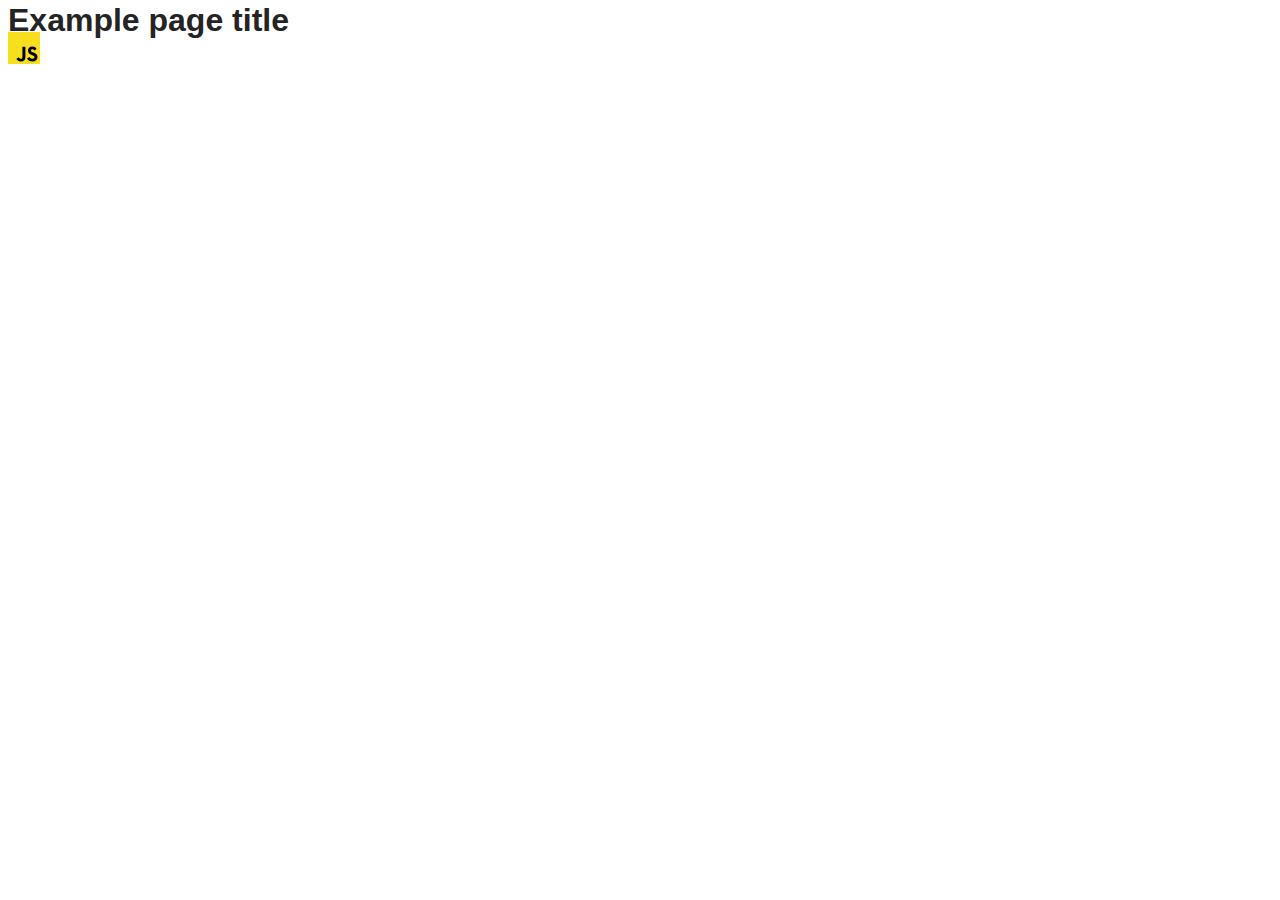
==== src/index.html @ e0f4affe "Initial commit" ====
<!DOCTYPE html>
<html lang="en">
  <head>
    <meta charset="UTF-8" />
    <link rel="icon" type="image/svg+xml" href="/favicon.svg" />
    <meta name="viewport" content="width=device-width, initial-scale=1.0" />
    <title>Vanilla App Template</title>
    <link rel="stylesheet" href="./css/styles.css" />
  </head>
  <body>
    <load ="partials/header.html" />

    <section>
      <h1>Example page title</h1>
      <!-- Path to images as from index.html file -->
      <img src="./img/javascript.svg" alt="" />
    </section>

    <!-- Loads the specified .html file -->
    <load ="partials/vite-promo.html" />

    <script type="module" src="./main.js"></script>
  </body>
</html>
---- src/css/styles.css ----
/**
  |============================
  | include css partials with
  | default @import url()
  |============================
*/
@import url('./reset.css');
@import url('./vite-promo.css');
@import url('./header.css');

:root {
  font-family: Inter, Avenir, Helvetica, Arial, sans-serif;
  font-size: 16px;
  line-height: 24px;
  font-weight: 400;

  color: #242424;
  background-color: rgba(255, 255, 255, 0.87);

  font-synthesis: none;
  text-rendering: optimizeLegibility;
  -webkit-font-smoothing: antialiased;
  -moz-osx-font-smoothing: grayscale;
  -webkit-text-size-adjust: 100%;
}
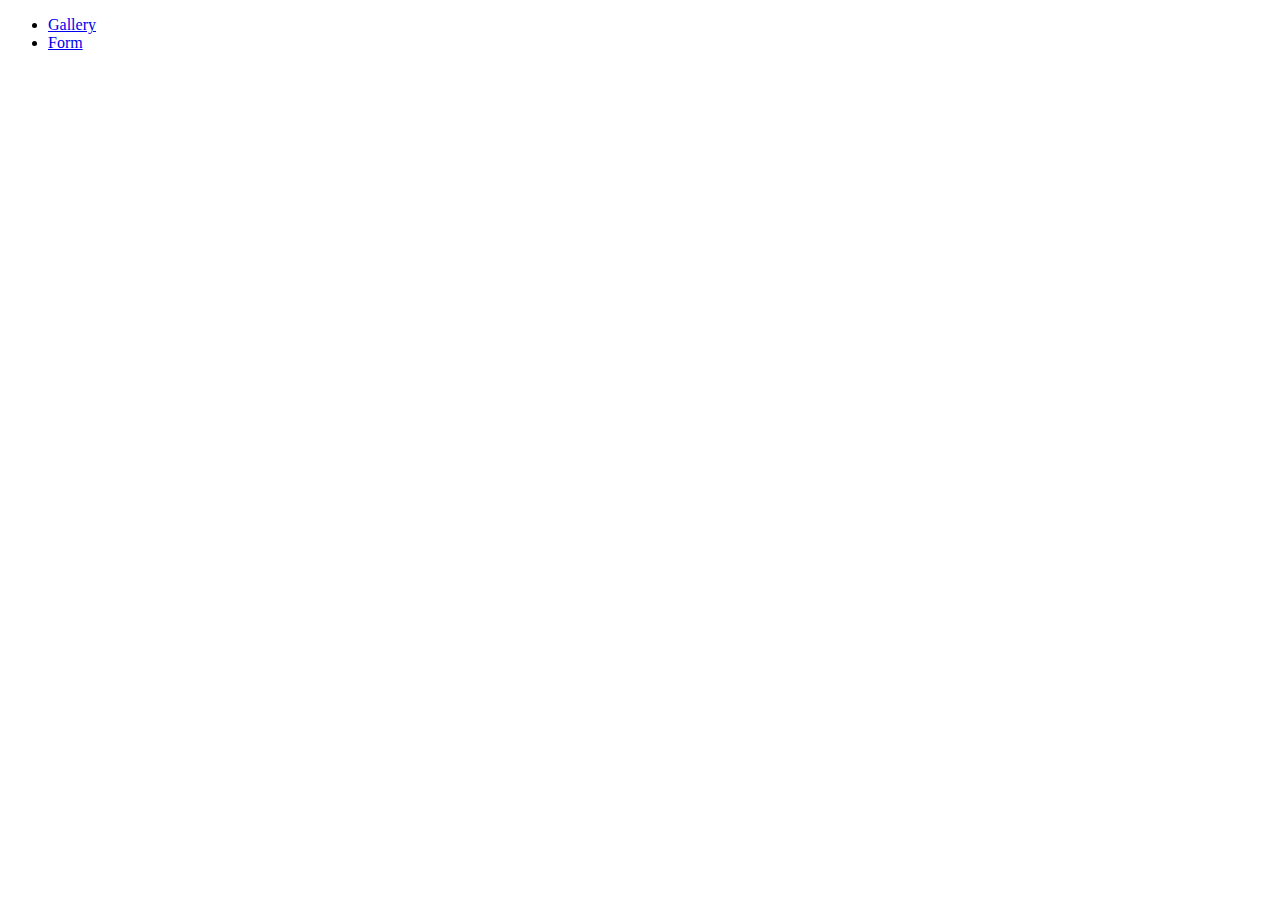
==== commit 15d59690: "solution" ====
--- a/src/index.html
+++ b/src/index.html
@@ -1,24 +1,18 @@
 <!DOCTYPE html>
 <html lang="en">
-  <head>
-    <meta charset="UTF-8" />
-    <link rel="icon" type="image/svg+xml" href="/favicon.svg" />
-    <meta name="viewport" content="width=device-width, initial-scale=1.0" />
-    <title>Vanilla App Template</title>
-    <link rel="stylesheet" href="./css/styles.css" />
-  </head>
-  <body>
-    <load ="partials/header.html" />
+<head>
+  <meta charset="UTF-8">
+  <meta name="viewport" content="width=device-width, initial-scale=1.0">
+  <title>Goit-js-hw-09</title>
+</head>
+<body>
 
-    <section>
-      <h1>Example page title</h1>
-      <!-- Path to images as from index.html file -->
-      <img src="./img/javascript.svg" alt="" />
-    </section>
+  <div>
+    <ul class="nav">
+      <li class="nav-item"><a class="nav-link" href="./1-gallery.html">Gallery</a></li>
+      <li class="nav-item"><a class="nav-link" href="./2-form.html">Form</a></li>
+    </ul>
+  </div>
 
-    <!-- Loads the specified .html file -->
-    <load ="partials/vite-promo.html" />
-
-    <script type="module" src="./main.js"></script>
-  </body>
-</html>
+</body>
+</html>